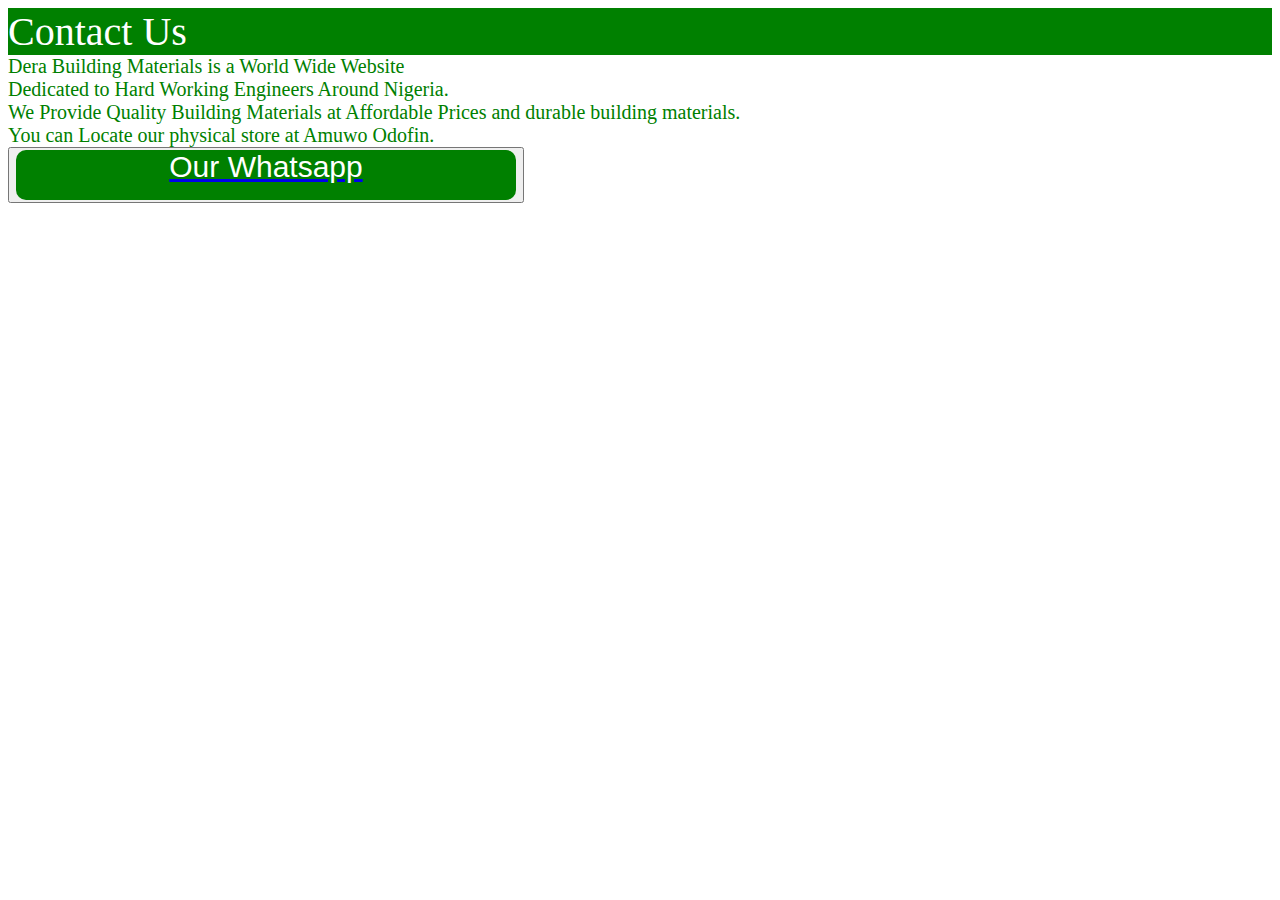
==== about2.html @ b8dc6172 "Add files via upload" ====
<!DOCTYPE html>
<html lang="en">
<head>
    <meta charset="UTF-8">
    <meta name="viewport" content="width=device-width, initial-scale=1.0">
    <title>Document</title>
    <style>
        .h1{
        background-color: green;
        color: white;
        font-size: 40px;
        

        }
        .h2{
            font-size: 20px;
            color: green;
        }
        .h3{
         width: 500px;
         height: 50px;
         border: none;
         border-radius: 10px;
         background-color: green;
         
         color:white;
         font-size: 30px;
        }
    </style>
</head>
<body>
    <div class="h1">Contact Us</div> 
    <div class="h2"> Dera Building Materials is a World Wide Website<br> Dedicated to Hard Working Engineers Around Nigeria. <br> We Provide Quality Building Materials at Affordable Prices and durable building materials.<br> You can Locate our physical store at Amuwo Odofin.
    </div>
    <button><a href="https://wa.link/yaqaa3"><div class="h3"> Our Whatsapp </button></div></a>

    
        
</body>
</html>
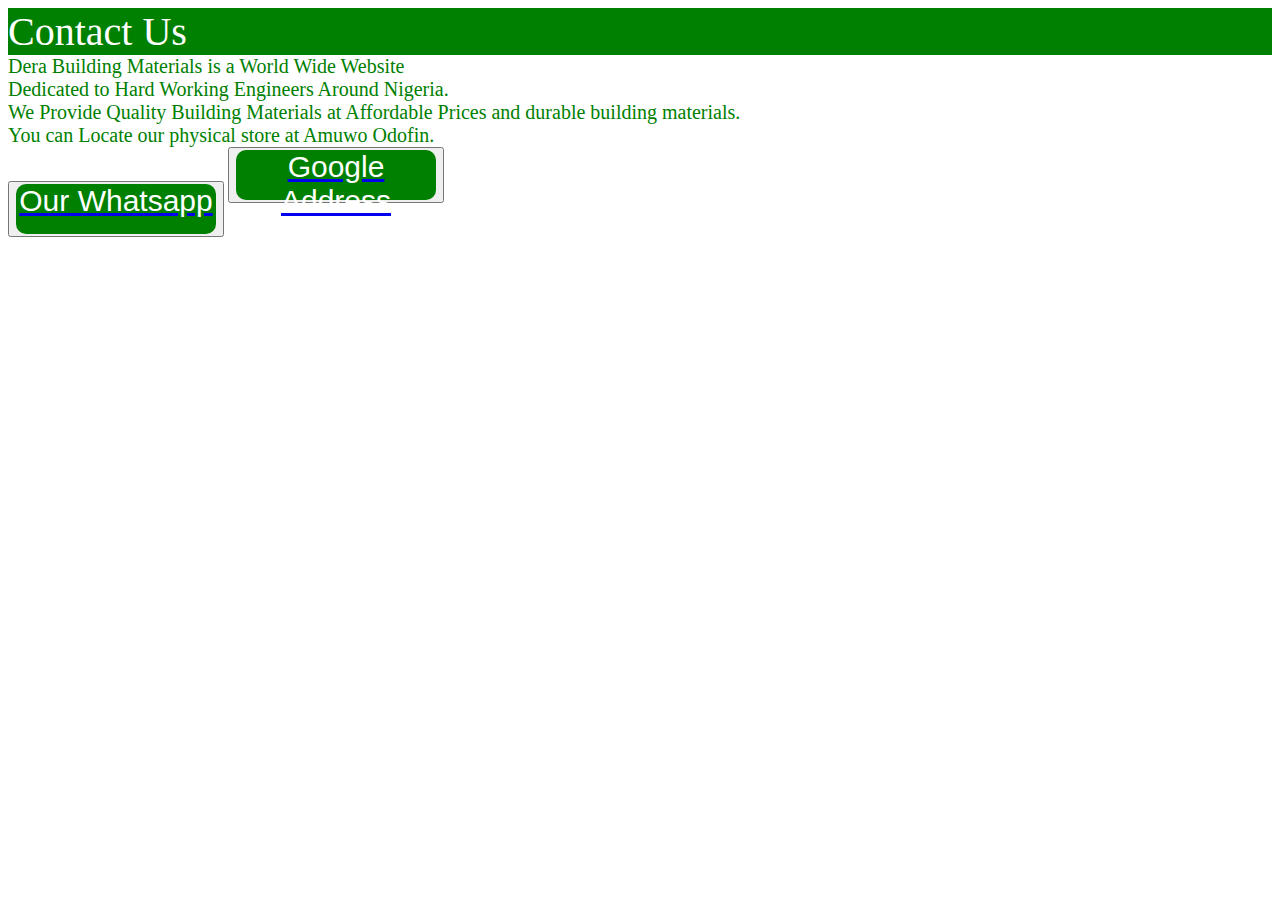
==== commit 60ff2056: "Add files via upload" ====
--- a/about2.html
+++ b/about2.html
@@ -17,7 +17,7 @@
             color: green;
         }
         .h3{
-         width: 500px;
+         width: 200px;
          height: 50px;
          border: none;
          border-radius: 10px;
@@ -33,6 +33,7 @@
     <div class="h2"> Dera Building Materials is a World Wide Website<br> Dedicated to Hard Working Engineers Around Nigeria. <br> We Provide Quality Building Materials at Affordable Prices and durable building materials.<br> You can Locate our physical store at Amuwo Odofin.
     </div>
     <button><a href="https://wa.link/yaqaa3"><div class="h3"> Our Whatsapp </button></div></a>
+    <button><a href="https://wa.link/yaqaa3"><div class="h3"> Google Address </button></div></a>
 
     
         
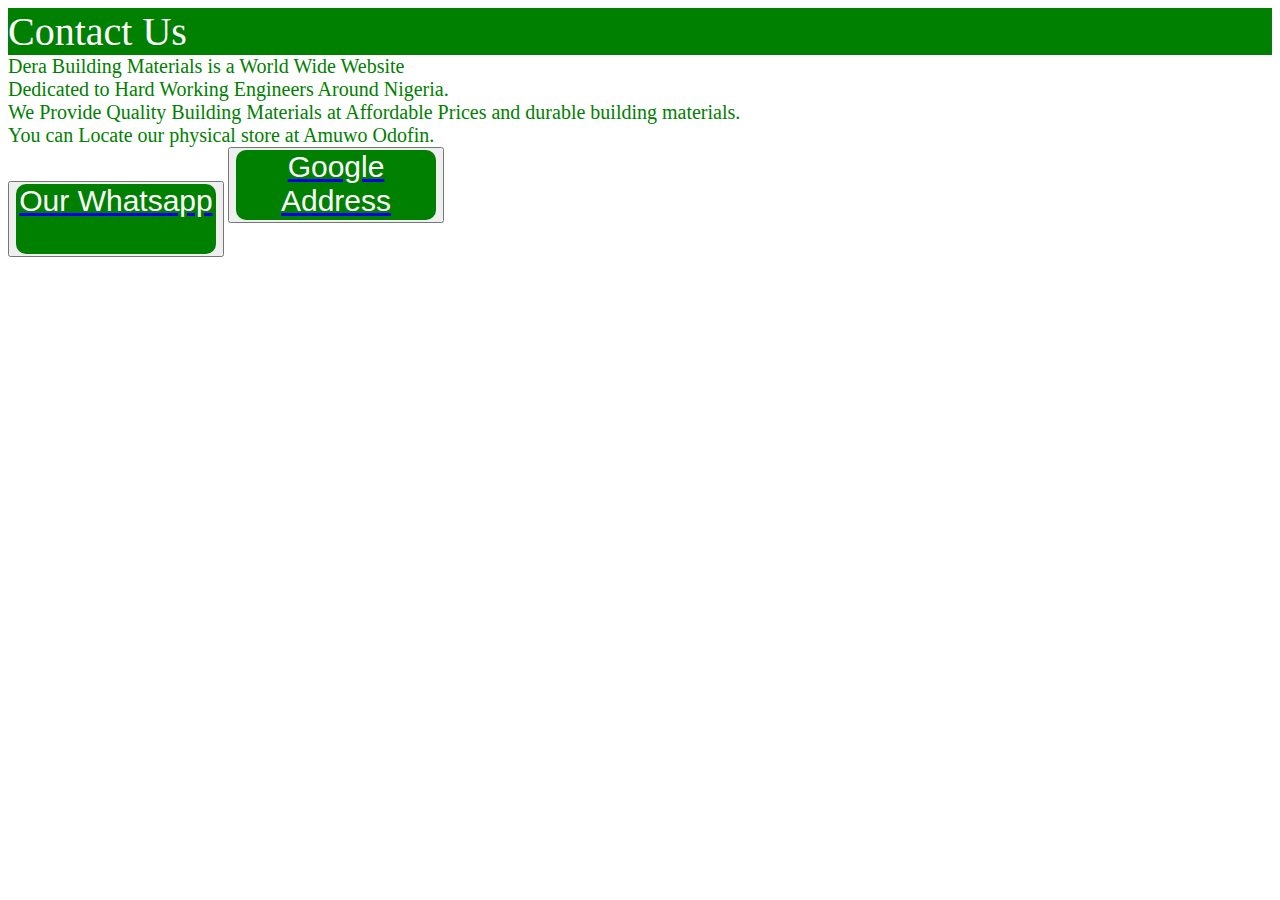
==== commit c13c1aef: "Add files via upload" ====
--- a/about2.html
+++ b/about2.html
@@ -18,7 +18,7 @@
         }
         .h3{
          width: 200px;
-         height: 50px;
+         height: 70px;
          border: none;
          border-radius: 10px;
          background-color: green;
